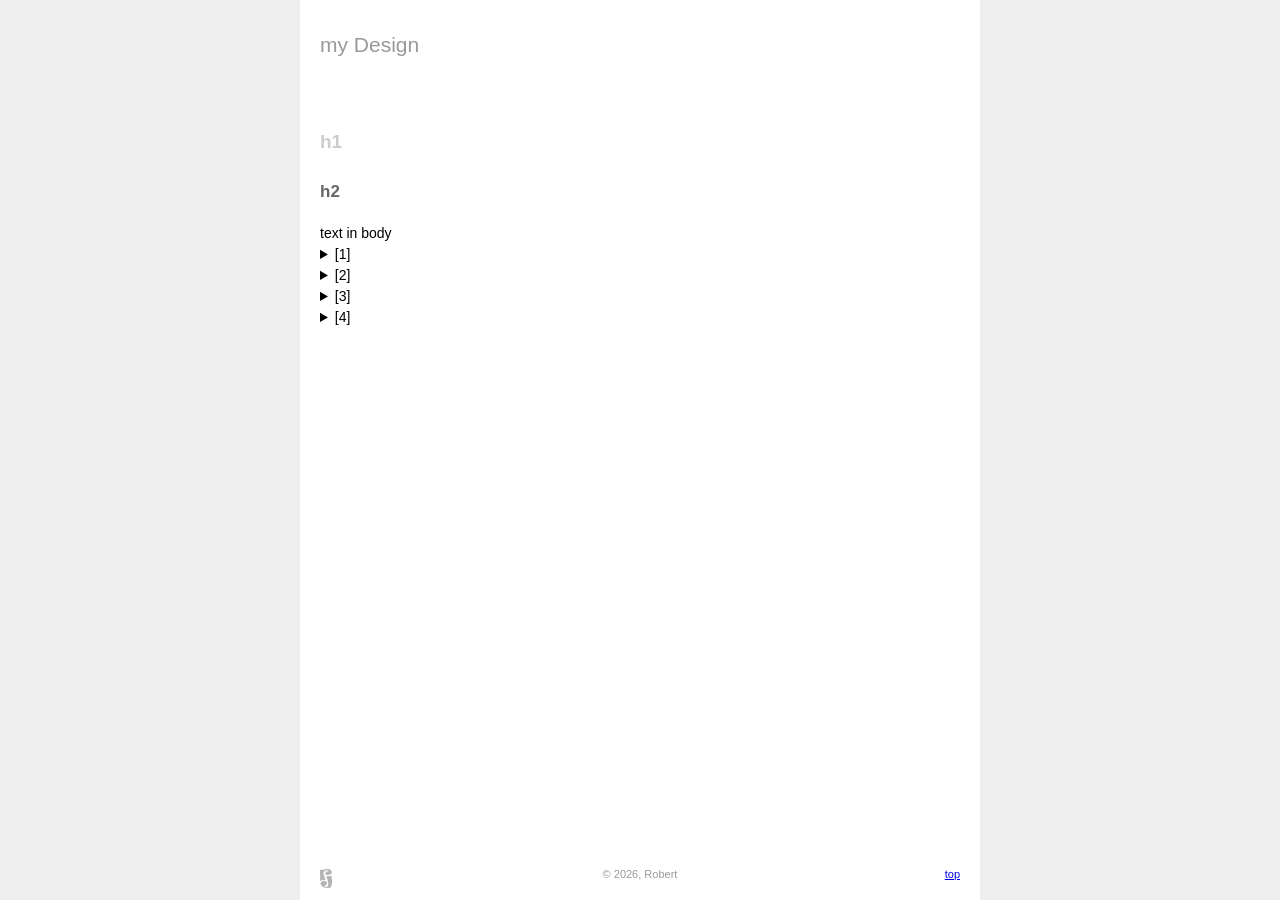
==== PREWORK/HTML/01_my-design/index.html @ 9f54d36b "c3" ====
<!doctype html>
<html lang="en">
<head>
    <meta charset="UTF-8">
    <meta name="viewport" content="width=device-width, initial-scale=1.0">
    <meta http-equiv="X-UA-Compatible" content="ie=edge">
    <title>robert / myDesign</title>
    <link rel="stylesheet" href="css/style.css">
</head>
<body>

	<div class="wrapper">
				<!--
				  commect - examples
				-->

		<header class="header">
			<h1 class="title">my Design</h1>
		</header>
		<div class="main">
<!--		
			<div class="form">
				<form>

				</form>
			</div>
-->

<h1>h1</h1>
<h2>h2</h2>
text in body

<details>
  <summary>[1]</summary>
  <div class="hidiv">Toto je skrytý odstavec.</div>
</details>
<details>
  <summary>[2]</summary>
  <div class="hidiv">Toto je skrytý odstavec2.</div>
</details>
<details>
  <summary>[3]</summary>
  <div class="hidiv">Toto je skrytý odstavec3.</div>
</details>
<details>
  <summary>[4]</summary>
  <div class="hidiv">Toto je skrytý odstavec4.</div>
</details>
<!--
			<ul>
				<li>List element</li>
				<li>List element</li>
				<li>List element</li>
				<li>List element
					<ul>
						<li>Sub-list element</li>
						<li>Sub-list element</li>
						<li>Sub-list element
							<ul>
								<li>Sub-sub-list element</li>
								<li>Sub-sub-list element</li>
								<li>Sub-sub-list element</li>
							</ul>
						</li>
					</ul>
				</li>
			</ul>

		
-->
		</div> <!-- div: main -->
		<div class="footer">
			<div class="footer1">
			  <a href="#top"><img src="images/rj-logo.png" width="12" alt="logo" title="rj"></a>
			</div>
			<div class="footer2">
			&copy 2026,&nbsp;<span>Robert</span>
			</div>
			<div class="footer3">
			<a href="#top">top</a>
			</div>

		</div>	
	</div>
</body>
</html>
---- PREWORK/HTML/01_my-design/css/style.css ----
/* myDesign styles */
html, body {
	/* Base styles go here */
	font: 14px/1.5 Verdana, sans-serif;
	background: #eee;
	color: #222;
}

body {
	background: #fff;
	color: #000;
	border: 0px solid #eee;
	max-width: 680px;
    margin: 0 auto;
    padding: 0px;	
	min-height: 100vh;
    justify-content: center;  /* horizontálně */
    align-items: center;      /* vertikálně */	
	padding: 0px;
}

.wrapper {
    min-height: 100vh;
    display: flex;
    flex-direction: column;
}

.main {
	border: 0px solid #fff;
	min-height: 100%;
	flex: 1;
	padding: 20px;
}
.header {
	padding: 10px 20px 10px 20px;
	background: #fff;
	color: #999;
}
.footer {
	padding: 10px 20px 10px 20px;
	margin: 0px;
	border: 0px solid #666;
	color: #999;
	font: 11px/1.0 Calibri, Verdana, sans-serif;
	display: flex;
    justify-content: center;  /* horizontálně */
    align-items: top;      /* vertikálně */	
}
.footer1{
	border: 0px solid #666;
	text-align: left; 
	width: 200px;
}
.footer2 {
border: 0px solid #666;	
	text-align: center; 
	width: 280px;
}
.footer3{
	border: 0px solid #666;
	text-align: right; 
	width: 200px;
}

.title {
	font: 21px/2 Calibri, Verdana, sans-serif;
	color: #999;
	border: 0px solid #666;
}

.hidiv {
	border: 1px solid #ccc;
	font: 14px/1.0 Calibri, Verdana, sans-serif;
	padding: 12px;
	margin: 4px;
}

h1 {
	font: 19px/2 Calibri, Verdana, sans-serif;
	border: 0px solid #666;
	color: #ccc;
	font-weight: bold;
	
}

h2 {
	font: 17px/2 Calibri, Verdana, sans-serif;
	border: 0px solid #666;
	color: #666;
	font-weight: bold;
}

.chapter {
}

#special {
}

.form {
	border: 0px solid #ccc;
	padding: 0px;
}

form {
    text-align: left;
    background: #fff;
    font-family: sans-serif;
    display: inline-flex;
    flex-direction: column;
    padding: 40px;
    box-shadow: 1px 2px 3px rgba(0,0,0,0.2);
}
label {
    display: block;
    padding-bottom: 10px;
}
input[type=text],
input[type=email],
textarea {
    margin-bottom: 20px;
    box-sizing: border-box;
    display: block;
    padding:15px;
    border:1px solid #aaa;
    box-shadow: inset 0 2px 2px rgba(0,0,0,.1);
    width: 500px;
}
textarea {
    height: 140px;
}
button {
    background: orangered;
    color: #fff;
    border-radius: 5px;
    padding: 20px 50px;
    border:0;
    float: right;
    cursor: pointer;
    transition: 0.5s;
}
button:hover {
    background: crimson;
}
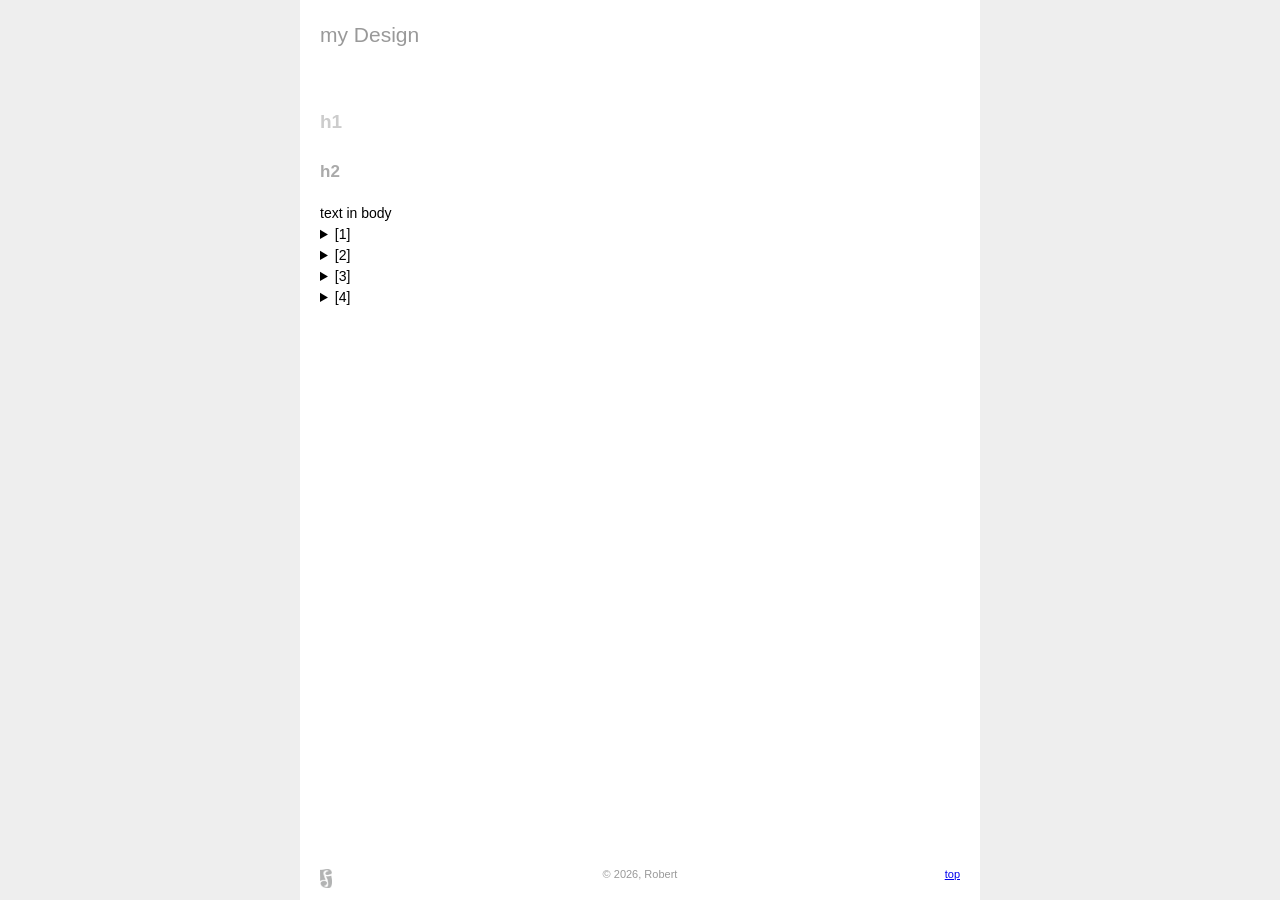
==== commit ae46ecd4: "c4" ====
--- a/PREWORK/HTML/01_my-design/index.html
+++ b/PREWORK/HTML/01_my-design/index.html
@@ -8,7 +8,7 @@
     <link rel="stylesheet" href="css/style.css">
 </head>
 <body>
-
+	<div id="top"></div>
 	<div class="wrapper">
 				<!--
 				  commect - examples
--- a/PREWORK/HTML/01_my-design/css/style.css
+++ b/PREWORK/HTML/01_my-design/css/style.css
@@ -26,13 +26,13 @@
 }
 
 .main {
-	border: 0px solid #fff;
+	border: 0px solid #666;
 	min-height: 100%;
 	flex: 1;
 	padding: 20px;
 }
 .header {
-	padding: 10px 20px 10px 20px;
+	padding: 0px 20px 0px 20px;
 	background: #fff;
 	color: #999;
 }
@@ -80,13 +80,12 @@
 	border: 0px solid #666;
 	color: #ccc;
 	font-weight: bold;
-	
 }
 
 h2 {
 	font: 17px/2 Calibri, Verdana, sans-serif;
 	border: 0px solid #666;
-	color: #666;
+	color: #aaa;
 	font-weight: bold;
 }
 
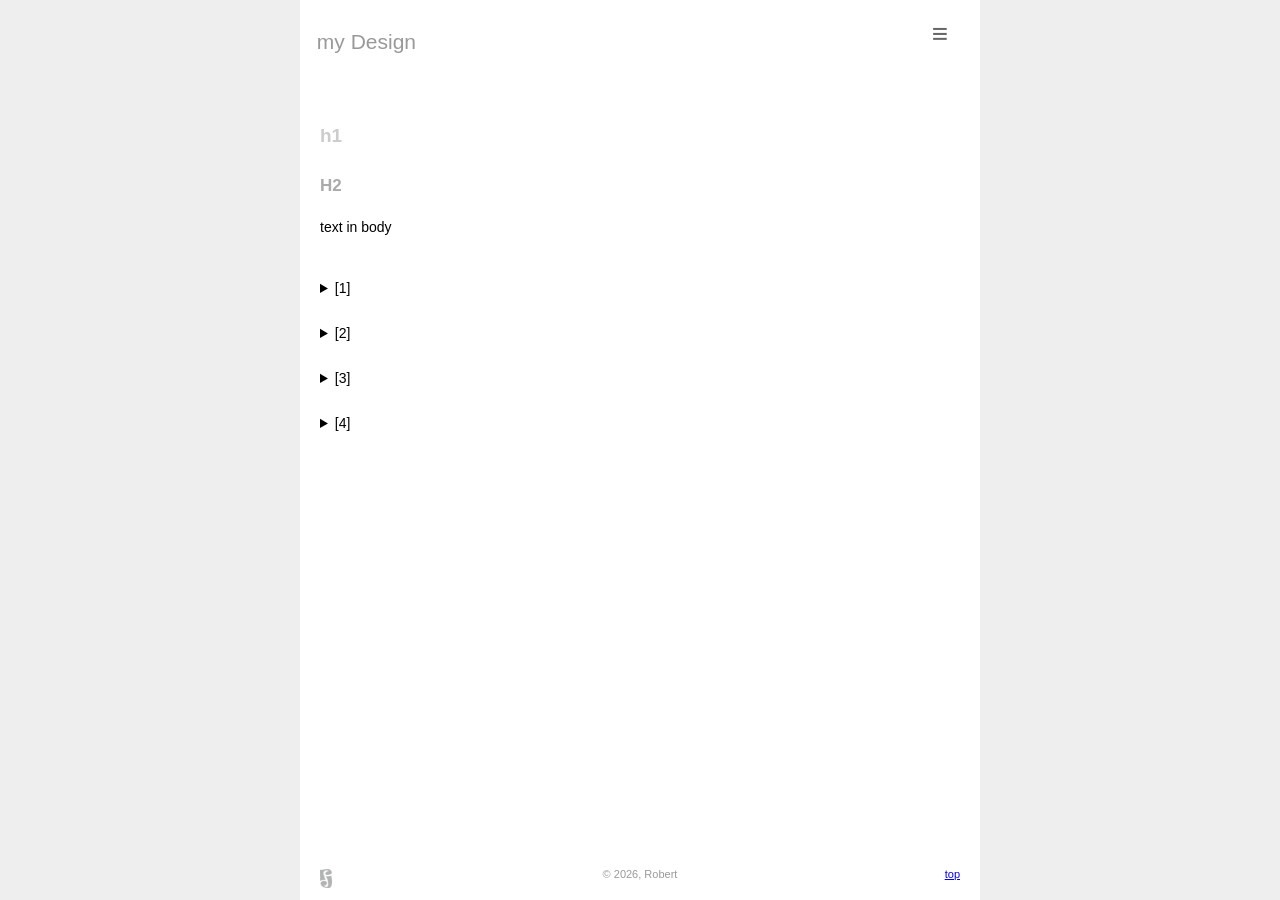
==== commit 3f85aa0d: "oprava" ====
--- a/PREWORK/HTML/01_my-design/index.html
+++ b/PREWORK/HTML/01_my-design/index.html
@@ -6,6 +6,7 @@
     <meta http-equiv="X-UA-Compatible" content="ie=edge">
     <title>robert / myDesign</title>
     <link rel="stylesheet" href="css/style.css">
+	<link rel="stylesheet" href="css/menu.css">
 </head>
 <body>
 	<div id="top"></div>
@@ -15,7 +16,25 @@
 				-->
 
 		<header class="header">
-			<h1 class="title">my Design</h1>
+			<div class="header-left">
+				<p class="title">my Design</p>
+			</div>
+			<div class="header-center">
+				&nbsp;
+			</div>
+			<div class="header-rigth">
+				<div class="top-menu">
+					<div class="menu">
+						<button class="menu-btn">&equiv;</button>
+						<div class="menu-content">
+							<a href="#">Položka 1</a>
+							<a href="#">Položka 2</a>
+							<a href="#">Položka 3</a>
+						</div>
+					</div>
+				</div>
+			</div>		
+			
 		</header>
 		<div class="main">
 <!--		
@@ -30,6 +49,7 @@
 <h2>h2</h2>
 text in body
 
+<div class="detaila_area">
 <details>
   <summary>[1]</summary>
   <div class="hidiv">Toto je skrytý odstavec.</div>
@@ -44,8 +64,9 @@
 </details>
 <details>
   <summary>[4]</summary>
-  <div class="hidiv">Toto je skrytý odstavec4.</div>
+  <div class="hidiv">Toto je skrytý odstavec 004.</div>
 </details>
+</div>
 <!--
 			<ul>
 				<li>List element</li>
@@ -69,14 +90,15 @@
 		
 -->
 		</div> <!-- div: main -->
+		<div id="bottom"></div>
 		<div class="footer">
-			<div class="footer1">
+			<div class="footer-left">
 			  <a href="#top"><img src="images/rj-logo.png" width="12" alt="logo" title="rj"></a>
 			</div>
-			<div class="footer2">
+			<div class="footer-center">
 			&copy 2026,&nbsp;<span>Robert</span>
 			</div>
-			<div class="footer3">
+			<div class="footer-right">
 			<a href="#top">top</a>
 			</div>
 
--- a/PREWORK/HTML/01_my-design/css/style.css
+++ b/PREWORK/HTML/01_my-design/css/style.css
@@ -1,4 +1,8 @@
-/* myDesign styles */
+/* style.css file - myDesign */
+* {
+    box-sizing: border-box;
+}
+
 html, body {
 	/* Base styles go here */
 	font: 14px/1.5 Verdana, sans-serif;
@@ -32,10 +36,31 @@
 	padding: 20px;
 }
 .header {
-	padding: 0px 20px 0px 20px;
+	border: 0px solid red;	
+	padding: 0px 0px 0px 0px;
 	background: #fff;
 	color: #999;
+	font: 11px/1.0 Calibri, Verdana, sans-serif;
+	display: flex;
+    justify-content: center;  
+    align-items: bottom;    
 }
+.header-left{
+	border: 0px solid #666;
+	text-align: left; 
+	width: 400px;
+}
+.header-center {
+	border: 0px solid #666;	
+	text-align: center; 
+	width: 200px;
+}
+.header-right{
+	border: 0px solid #666;
+	text-align: right; 
+	width: 80px;
+}
+
 .footer {
 	padding: 10px 20px 10px 20px;
 	margin: 0px;
@@ -46,17 +71,17 @@
     justify-content: center;  /* horizontálně */
     align-items: top;      /* vertikálně */	
 }
-.footer1{
+.footer-left{
 	border: 0px solid #666;
 	text-align: left; 
 	width: 200px;
 }
-.footer2 {
+.footer-center {
 border: 0px solid #666;	
 	text-align: center; 
 	width: 280px;
 }
-.footer3{
+.footer-right{
 	border: 0px solid #666;
 	text-align: right; 
 	width: 200px;
@@ -80,6 +105,7 @@
 	border: 0px solid #666;
 	color: #ccc;
 	font-weight: bold;
+	text-transform: lowercase;
 }
 
 h2 {
@@ -87,12 +113,19 @@
 	border: 0px solid #666;
 	color: #aaa;
 	font-weight: bold;
+	text-transform: uppercase;
 }
 
 .chapter {
 }
 
-#special {
+.detaila_area {
+	padding: 28px 0 28px 0;
+	border: 0px solid #ccc;
+}
+
+details {
+	padding: 12px 0 12px 0;
 }
 
 .form {
--- a/PREWORK/HTML/01_my-design/css/menu.css
+++ b/PREWORK/HTML/01_my-design/css/menu.css
@@ -0,0 +1,63 @@
+/* menu.css file - myDesign */
+.top-menu {
+	padding: 10px 0 0 0;
+	margin: 0px;
+	border: 0px solid blue;
+	color: #999;
+	font: 16px/1.0 Calibri, Verdana, sans-serif;
+	display: flex;
+    justify-content: rigth;  /* horizontálně */
+    align-items: bottom;      /* vertikálně */	
+}
+
+.top-menu ul {
+	padding: 0px;
+	margin: 0px;
+	border: 0px solid #666;
+	color: blue;
+}
+
+.top-menu li{
+	padding: 2px 8px 2px 8px;
+	margin: 0px;
+	border: 0 0 0 1px solid blue;
+	color: blue;
+}
+
+.menu {
+    position: relative;
+    display: inline-block;
+}
+
+.menu-btn {
+    padding: 10px 15px;
+	font: 28px/1.0 Calibri, Verdana, sans-serif;
+    background-color: #fff;
+    color: #666;
+    border: none;
+    cursor: pointer;
+}
+
+.menu-content {
+    display: none;
+    position: absolute;
+    background-color: white;
+    min-width: 150px;
+    box-shadow: 0 2px 8px rgba(0,0,0,0.2);
+}
+
+.menu-content a {
+    display: block;
+    padding: 10px;
+    text-decoration: none;
+    color: black;
+}
+
+.menu-content a:hover {
+    background-color: #f1f1f1;
+}
+
+/* klíčová část */
+.menu:hover .menu-content {
+    display: block;
+}
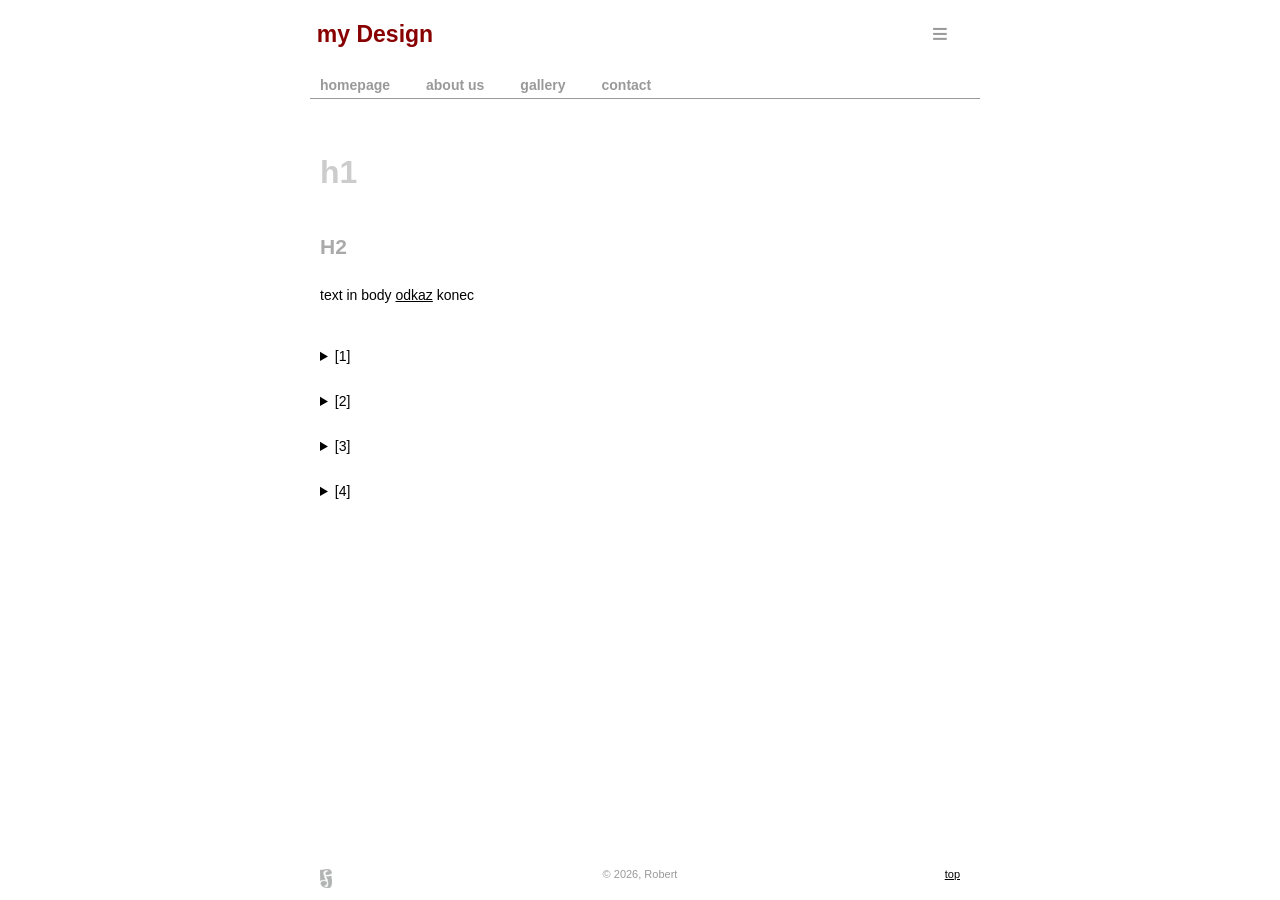
==== commit b8b87c68: "line menu" ====
--- a/PREWORK/HTML/01_my-design/index.html
+++ b/PREWORK/HTML/01_my-design/index.html
@@ -16,26 +16,34 @@
 				-->
 
 		<header class="header">
-			<div class="header-left">
-				<p class="title">my Design</p>
-			</div>
-			<div class="header-center">
-				&nbsp;
-			</div>
-			<div class="header-rigth">
-				<div class="top-menu">
-					<div class="menu">
-						<button class="menu-btn">&equiv;</button>
-						<div class="menu-content">
-							<a href="#">Položka 1</a>
-							<a href="#">Položka 2</a>
-							<a href="#">Položka 3</a>
+				<div class="header-left">
+					<p class="title">my Design</p>
+				</div>
+				<div class="header-center">
+					&nbsp;
+				</div>
+				<div class="header-rigth">
+					<div class="top-menu">
+						<div class="menu">
+							<button class="menu-btn">&equiv;</button>
+							<div class="menu-content">
+								<a href="#">Homepage</a>
+								<a href="#">About us</a>
+								<a href="#">Gallery</a>
+								<a href="#">Contact</a>
+							</div>
 						</div>
 					</div>
-				</div>
-			</div>		
-			
+				</div>					
 		</header>
+		<div class="line-menu-line">
+			<ul class="line-menu">
+			  <li><a href="index.html">Homepage</a></li>
+			  <li><a href="index.html">About us</a></li>
+			  <li><a href="index.html">Gallery</a></li>
+			  <li><a href="index.html">Contact</a></li>
+			</ul> 		
+		</div>		
 		<div class="main">
 <!--		
 			<div class="form">
@@ -47,7 +55,7 @@
 
 <h1>h1</h1>
 <h2>h2</h2>
-text in body
+text in body <a href="#">odkaz</a> konec
 
 <div class="detaila_area">
 <details>
--- a/PREWORK/HTML/01_my-design/css/style.css
+++ b/PREWORK/HTML/01_my-design/css/style.css
@@ -6,7 +6,7 @@
 html, body {
 	/* Base styles go here */
 	font: 14px/1.5 Verdana, sans-serif;
-	background: #eee;
+	background: #fff;
 	color: #222;
 }
 
@@ -37,7 +37,7 @@
 }
 .header {
 	border: 0px solid red;	
-	padding: 0px 0px 0px 0px;
+	padding: 0px;
 	background: #fff;
 	color: #999;
 	font: 11px/1.0 Calibri, Verdana, sans-serif;
@@ -56,7 +56,7 @@
 	width: 200px;
 }
 .header-right{
-	border: 0px solid #666;
+	border: 0px solid red;
 	text-align: right; 
 	width: 80px;
 }
@@ -88,8 +88,9 @@
 }
 
 .title {
-	font: 21px/2 Calibri, Verdana, sans-serif;
-	color: #999;
+	font: 23px/1 Calibri, Verdana, sans-serif;
+	color: #800;
+	font-weight: bold;
 	border: 0px solid #666;
 }
 
@@ -101,7 +102,7 @@
 }
 
 h1 {
-	font: 19px/2 Calibri, Verdana, sans-serif;
+	font: 32px/2 Calibri, Verdana, sans-serif;
 	border: 0px solid #666;
 	color: #ccc;
 	font-weight: bold;
@@ -109,7 +110,7 @@
 }
 
 h2 {
-	font: 17px/2 Calibri, Verdana, sans-serif;
+	font: 21px/2 Calibri, Verdana, sans-serif;
 	border: 0px solid #666;
 	color: #aaa;
 	font-weight: bold;
@@ -172,4 +173,27 @@
 }
 button:hover {
     background: crimson;
+}
+
+a {
+    color: #000;              /* barva odkazu */
+    text-decoration: none;    /* odstraní podtržení */
+}
+a:link {
+    color: #000;              /* normální (nenavštívený) odkaz */
+	text-decoration: underline	
+}
+
+a:visited {
+    color: #000;            /* již navštívený odkaz */
+	text-decoration: underline	
+}
+
+a:hover {
+    color: #800;               /* když na něj najedeš myší */
+    text-decoration: none;
+}
+
+a:active {
+    color: #000;             /* při kliknutí */
 }
--- a/PREWORK/HTML/01_my-design/css/menu.css
+++ b/PREWORK/HTML/01_my-design/css/menu.css
@@ -10,20 +10,6 @@
     align-items: bottom;      /* vertikálně */	
 }
 
-.top-menu ul {
-	padding: 0px;
-	margin: 0px;
-	border: 0px solid #666;
-	color: blue;
-}
-
-.top-menu li{
-	padding: 2px 8px 2px 8px;
-	margin: 0px;
-	border: 0 0 0 1px solid blue;
-	color: blue;
-}
-
 .menu {
     position: relative;
     display: inline-block;
@@ -33,7 +19,7 @@
     padding: 10px 15px;
 	font: 28px/1.0 Calibri, Verdana, sans-serif;
     background-color: #fff;
-    color: #666;
+    color: #999;
     border: none;
     cursor: pointer;
 }
@@ -60,4 +46,53 @@
 /* klíčová část */
 .menu:hover .menu-content {
     display: block;
+}
+
+/* menu line */
+.line-menu-line {
+	  display: flex;
+	  align-items: bottom;
+	  margin: 0px 0px 0px 10px;
+	  padding: 0px;
+	  border-bottom: 1px solid #999;
+	  }
+	  
+.line-menu {
+  margin: 0px 0;
+  padding: 0px;
+  list-style: none;
+  background: #fff;
+  display: flex;
+}
+.line-menu li {  
+  border: 0px solid blue;
+}
+
+.line-menu a {
+  display: block;
+  color: #999;
+  text-decoration: none;
+  font-weight: bold;
+  text-transform: lowercase;
+  padding: 6px 26px 2px 10px;
+  font-size: 13px/1.0 Calibri, Verdana, sans-serif;
+  border: 0px solid red;
+  border-bottom: 0px solid #999;
+}
+.line-menu a:hover {
+  color: #800;
+  border-bottom: 0px solid #800;
+  text-decoration: none;
+}
+.line-menu-block {
+  display: block;
+  text-align: bottom;
+  color: #666;
+  text-decoration: none;
+  font-weight: normal;
+  text-transform: lowercase;
+  padding: 6px 26px 2px 10px;
+  font-size: 11px;
+  border: 0px solid red;
+  border-bottom: -2px solid #800;
 }
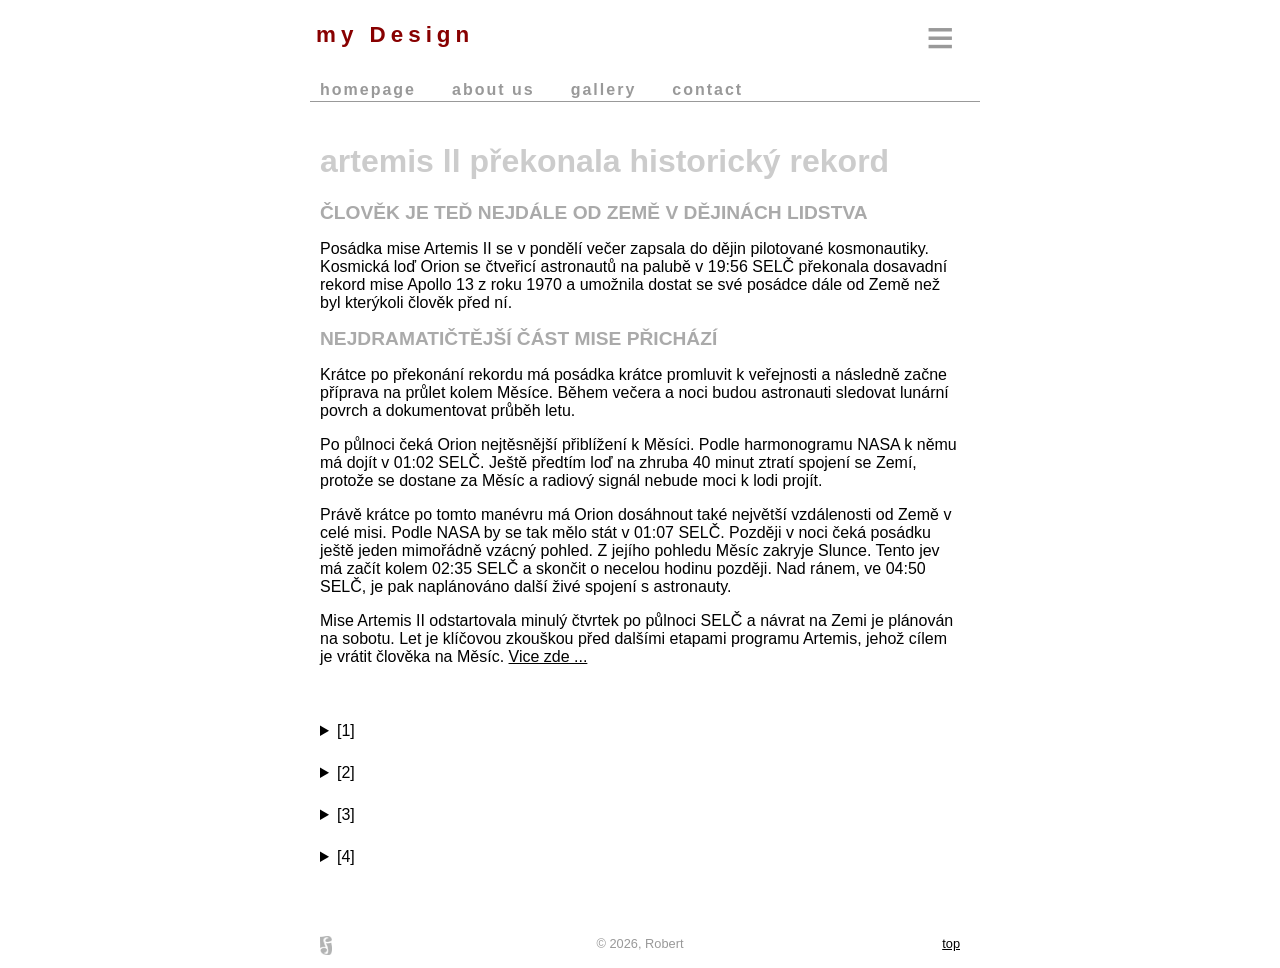
==== commit c57e7a75: "test5" ====
--- a/PREWORK/HTML/01_my-design/index.html
+++ b/PREWORK/HTML/01_my-design/index.html
@@ -53,14 +53,71 @@
 			</div>
 -->
 
-<h1>h1</h1>
-<h2>h2</h2>
-text in body <a href="#">odkaz</a> konec
+<h1>Artemis LL překonala historický rekord</h1>
+
+<h2>Člověk je teď nejdále od Země v dějinách lidstva</h2>
+<p>
+Posádka mise Artemis II se v pondělí večer zapsala do dějin pilotované kosmonautiky. Kosmická loď Orion se čtveřicí astronautů na palubě v 19:56 SELČ překonala dosavadní rekord mise Apollo 13 z roku 1970 a umožnila dostat se své posádce dále od Země než byl kterýkoli člověk před ní.
+</p>
+
+<h2>Nejdramatičtější část mise přichází</h2>
+<p>
+Krátce po překonání rekordu má posádka krátce promluvit k veřejnosti a následně začne příprava na průlet kolem Měsíce. Během večera a noci budou astronauti sledovat lunární povrch a dokumentovat průběh letu.
+</p>
+<p>
+Po půlnoci čeká Orion nejtěsnější přiblížení k Měsíci. Podle harmonogramu NASA k němu má dojít v 01:02 SELČ. Ještě předtím loď na zhruba 40 minut ztratí spojení se Zemí, protože se dostane za Měsíc a radiový signál nebude moci k lodi projít.
+</p>
+<p>
+Právě krátce po tomto manévru má Orion dosáhnout také největší vzdálenosti od Země v celé misi. Podle NASA by se tak mělo stát v 01:07 SELČ. Později v noci čeká posádku ještě jeden mimořádně vzácný pohled. Z jejího pohledu Měsíc zakryje Slunce. Tento jev má začít kolem 02:35 SELČ a skončit o necelou hodinu později. Nad ránem, ve 04:50 SELČ, je pak naplánováno další živé spojení s astronauty.
+</p>
+<p>
+Mise Artemis II odstartovala minulý čtvrtek po půlnoci SELČ a návrat na Zemi je plánován na sobotu. Let je klíčovou zkouškou před dalšími etapami programu Artemis, jehož cílem je vrátit člověka na Měsíc. <a href="https://www.novinky.cz/clanek/veda-skoly-artemis-ii-prekonala-historicky-rekord-clovek-je-ted-nejdale-od-zeme-v-dejinach-lidstva-40571674">Vice zde ...</a>
+</p>
 
 <div class="detaila_area">
 <details>
   <summary>[1]</summary>
-  <div class="hidiv">Toto je skrytý odstavec.</div>
+  <div class="hidiv">
+		<form>
+		  <label for="text">Text field</label>
+		  <input type="text" id="text">
+
+		  <label for="email">Text field</label>
+		  <input type="email" id="email">
+
+		  <label for="number">Text field</label>
+		  <input type="number" id="number">
+
+		  <label for="date">Text field</label>
+		  <input type="date" id="date">
+
+		  <label for="url">Text field</label>
+		  <input type="url" id="url">
+
+		  <label for="password">Text field</label>
+		  <input type="password" id="password">
+
+		  <input type="range" id="range">
+
+		  <input type="radio" id="radio">
+		  <label for="range">Radio field</label>  
+
+		  <input type="checkbox" id="chk">
+		  <label for="chk">Checkbox field</label>
+
+		  <label for="textarea">Textarea field</label>
+		  <textarea id="textarea"></textarea>
+
+		  <label for="select">Select field</label>
+		  <select id="select">
+			<option>Option 1</option>
+			<option>Option 2</option>
+			<option>Option 3</option>
+		  </select>
+
+		  <button type="submit">Submit</button>  
+		</form>  
+  </div>
 </details>
 <details>
   <summary>[2]</summary>
--- a/PREWORK/HTML/01_my-design/css/style.css
+++ b/PREWORK/HTML/01_my-design/css/style.css
@@ -5,9 +5,10 @@
 
 html, body {
 	/* Base styles go here */
-	font: 14px/1.5 Verdana, sans-serif;
+	font-family: Calibri, Verdana, Arial, sans-serif;
+	font-size: 16px;
 	background: #fff;
-	color: #222;
+	color: #222;	
 }
 
 body {
@@ -40,7 +41,7 @@
 	padding: 0px;
 	background: #fff;
 	color: #999;
-	font: 11px/1.0 Calibri, Verdana, sans-serif;
+	font-size: 1.0em;
 	display: flex;
     justify-content: center;  
     align-items: bottom;    
@@ -66,7 +67,7 @@
 	margin: 0px;
 	border: 0px solid #666;
 	color: #999;
-	font: 11px/1.0 Calibri, Verdana, sans-serif;
+	font-size: 0.8em;
 	display: flex;
     justify-content: center;  /* horizontálně */
     align-items: top;      /* vertikálně */	
@@ -88,21 +89,22 @@
 }
 
 .title {
-	font: 23px/1 Calibri, Verdana, sans-serif;
+	font-size: 1.4em;
 	color: #800;
 	font-weight: bold;
 	border: 0px solid #666;
+	letter-spacing: 5px;
 }
 
 .hidiv {
-	border: 1px solid #ccc;
-	font: 14px/1.0 Calibri, Verdana, sans-serif;
+	border: 0px solid #ccc;
+	font-size: 1.0em;
 	padding: 12px;
 	margin: 4px;
 }
 
 h1 {
-	font: 32px/2 Calibri, Verdana, sans-serif;
+	font-size: 2.0em;
 	border: 0px solid #666;
 	color: #ccc;
 	font-weight: bold;
@@ -110,7 +112,7 @@
 }
 
 h2 {
-	font: 21px/2 Calibri, Verdana, sans-serif;
+	font-size: 1.2em;
 	border: 0px solid #666;
 	color: #aaa;
 	font-weight: bold;
--- a/PREWORK/HTML/01_my-design/css/menu.css
+++ b/PREWORK/HTML/01_my-design/css/menu.css
@@ -1,10 +1,10 @@
 /* menu.css file - myDesign */
 .top-menu {
-	padding: 10px 0 0 0;
+	padding: 10px;
 	margin: 0px;
 	border: 0px solid blue;
 	color: #999;
-	font: 16px/1.0 Calibri, Verdana, sans-serif;
+	font-size: 1.0em;
 	display: flex;
     justify-content: rigth;  /* horizontálně */
     align-items: bottom;      /* vertikálně */	
@@ -16,8 +16,8 @@
 }
 
 .menu-btn {
-    padding: 10px 15px;
-	font: 28px/1.0 Calibri, Verdana, sans-serif;
+    padding: 0px;
+	font-size: 3.0em;
     background-color: #fff;
     color: #999;
     border: none;
@@ -27,7 +27,7 @@
 .menu-content {
     display: none;
     position: absolute;
-    background-color: white;
+    background-color: #fff;
     min-width: 150px;
     box-shadow: 0 2px 8px rgba(0,0,0,0.2);
 }
@@ -36,11 +36,12 @@
     display: block;
     padding: 10px;
     text-decoration: none;
-    color: black;
+    color: #000;
 }
 
 .menu-content a:hover {
-    background-color: #f1f1f1;
+    background-color: #eee;
+	color: #800;
 }
 
 /* klíčová část */
@@ -66,6 +67,7 @@
 }
 .line-menu li {  
   border: 0px solid blue;
+  letter-spacing: 2px;
 }
 
 .line-menu a {
@@ -75,7 +77,7 @@
   font-weight: bold;
   text-transform: lowercase;
   padding: 6px 26px 2px 10px;
-  font-size: 13px/1.0 Calibri, Verdana, sans-serif;
+  font-size: 1.0em;
   border: 0px solid red;
   border-bottom: 0px solid #999;
 }
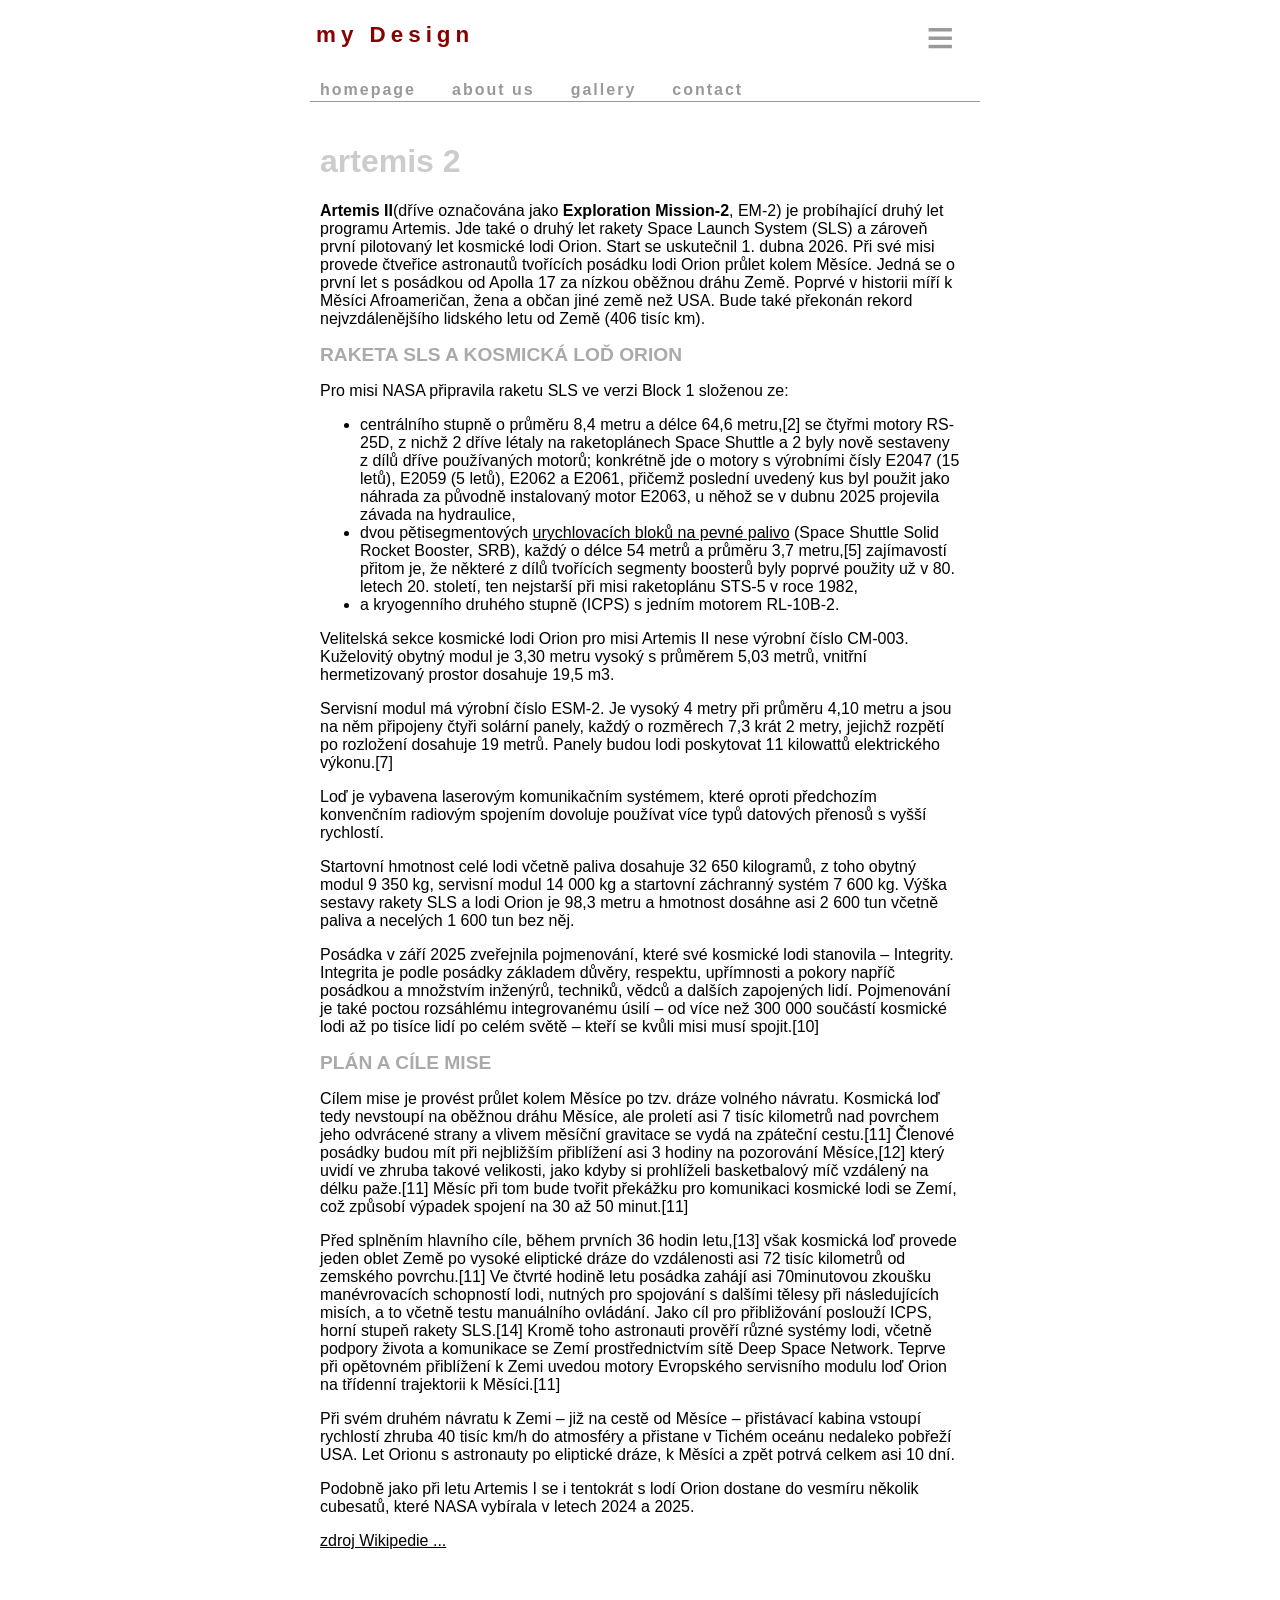
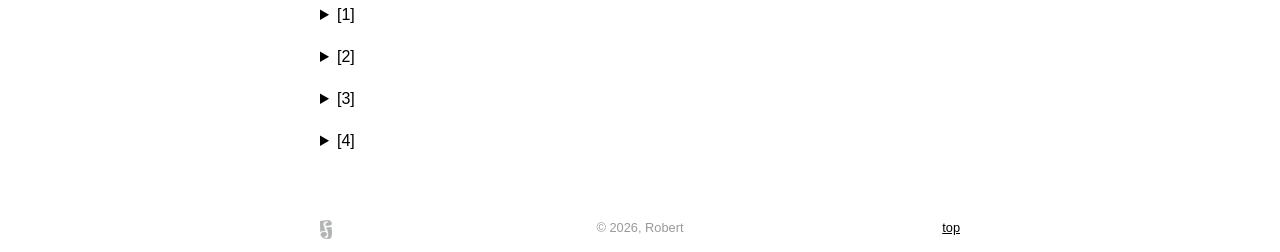
==== commit fe7b828e: "blazinec" ====
--- a/PREWORK/HTML/01_my-design/index.html
+++ b/PREWORK/HTML/01_my-design/index.html
@@ -1,173 +1,194 @@
-<!doctype html>
-<html lang="en">
-<head>
-    <meta charset="UTF-8">
-    <meta name="viewport" content="width=device-width, initial-scale=1.0">
-    <meta http-equiv="X-UA-Compatible" content="ie=edge">
-    <title>robert / myDesign</title>
-    <link rel="stylesheet" href="css/style.css">
-	<link rel="stylesheet" href="css/menu.css">
-</head>
-<body>
-	<div id="top"></div>
-	<div class="wrapper">
-				<!--
-				  commect - examples
-				-->
-
-		<header class="header">
-				<div class="header-left">
-					<p class="title">my Design</p>
-				</div>
-				<div class="header-center">
-					&nbsp;
-				</div>
-				<div class="header-rigth">
-					<div class="top-menu">
-						<div class="menu">
-							<button class="menu-btn">&equiv;</button>
-							<div class="menu-content">
-								<a href="#">Homepage</a>
-								<a href="#">About us</a>
-								<a href="#">Gallery</a>
-								<a href="#">Contact</a>
-							</div>
-						</div>
-					</div>
-				</div>					
-		</header>
-		<div class="line-menu-line">
-			<ul class="line-menu">
-			  <li><a href="index.html">Homepage</a></li>
-			  <li><a href="index.html">About us</a></li>
-			  <li><a href="index.html">Gallery</a></li>
-			  <li><a href="index.html">Contact</a></li>
-			</ul> 		
-		</div>		
-		<div class="main">
-<!--		
-			<div class="form">
-				<form>
-
-				</form>
-			</div>
--->
-
-<h1>Artemis LL překonala historický rekord</h1>
-
-<h2>Člověk je teď nejdále od Země v dějinách lidstva</h2>
-<p>
-Posádka mise Artemis II se v pondělí večer zapsala do dějin pilotované kosmonautiky. Kosmická loď Orion se čtveřicí astronautů na palubě v 19:56 SELČ překonala dosavadní rekord mise Apollo 13 z roku 1970 a umožnila dostat se své posádce dále od Země než byl kterýkoli člověk před ní.
-</p>
-
-<h2>Nejdramatičtější část mise přichází</h2>
-<p>
-Krátce po překonání rekordu má posádka krátce promluvit k veřejnosti a následně začne příprava na průlet kolem Měsíce. Během večera a noci budou astronauti sledovat lunární povrch a dokumentovat průběh letu.
-</p>
-<p>
-Po půlnoci čeká Orion nejtěsnější přiblížení k Měsíci. Podle harmonogramu NASA k němu má dojít v 01:02 SELČ. Ještě předtím loď na zhruba 40 minut ztratí spojení se Zemí, protože se dostane za Měsíc a radiový signál nebude moci k lodi projít.
-</p>
-<p>
-Právě krátce po tomto manévru má Orion dosáhnout také největší vzdálenosti od Země v celé misi. Podle NASA by se tak mělo stát v 01:07 SELČ. Později v noci čeká posádku ještě jeden mimořádně vzácný pohled. Z jejího pohledu Měsíc zakryje Slunce. Tento jev má začít kolem 02:35 SELČ a skončit o necelou hodinu později. Nad ránem, ve 04:50 SELČ, je pak naplánováno další živé spojení s astronauty.
-</p>
-<p>
-Mise Artemis II odstartovala minulý čtvrtek po půlnoci SELČ a návrat na Zemi je plánován na sobotu. Let je klíčovou zkouškou před dalšími etapami programu Artemis, jehož cílem je vrátit člověka na Měsíc. <a href="https://www.novinky.cz/clanek/veda-skoly-artemis-ii-prekonala-historicky-rekord-clovek-je-ted-nejdale-od-zeme-v-dejinach-lidstva-40571674">Vice zde ...</a>
-</p>
-
-<div class="detaila_area">
-<details>
-  <summary>[1]</summary>
-  <div class="hidiv">
-		<form>
-		  <label for="text">Text field</label>
-		  <input type="text" id="text">
-
-		  <label for="email">Text field</label>
-		  <input type="email" id="email">
-
-		  <label for="number">Text field</label>
-		  <input type="number" id="number">
-
-		  <label for="date">Text field</label>
-		  <input type="date" id="date">
-
-		  <label for="url">Text field</label>
-		  <input type="url" id="url">
-
-		  <label for="password">Text field</label>
-		  <input type="password" id="password">
-
-		  <input type="range" id="range">
-
-		  <input type="radio" id="radio">
-		  <label for="range">Radio field</label>  
-
-		  <input type="checkbox" id="chk">
-		  <label for="chk">Checkbox field</label>
-
-		  <label for="textarea">Textarea field</label>
-		  <textarea id="textarea"></textarea>
-
-		  <label for="select">Select field</label>
-		  <select id="select">
-			<option>Option 1</option>
-			<option>Option 2</option>
-			<option>Option 3</option>
-		  </select>
-
-		  <button type="submit">Submit</button>  
-		</form>  
-  </div>
-</details>
-<details>
-  <summary>[2]</summary>
-  <div class="hidiv">Toto je skrytý odstavec2.</div>
-</details>
-<details>
-  <summary>[3]</summary>
-  <div class="hidiv">Toto je skrytý odstavec3.</div>
-</details>
-<details>
-  <summary>[4]</summary>
-  <div class="hidiv">Toto je skrytý odstavec 004.</div>
-</details>
-</div>
-<!--
-			<ul>
-				<li>List element</li>
-				<li>List element</li>
-				<li>List element</li>
-				<li>List element
-					<ul>
-						<li>Sub-list element</li>
-						<li>Sub-list element</li>
-						<li>Sub-list element
-							<ul>
-								<li>Sub-sub-list element</li>
-								<li>Sub-sub-list element</li>
-								<li>Sub-sub-list element</li>
-							</ul>
-						</li>
-					</ul>
-				</li>
-			</ul>
-
-		
--->
-		</div> <!-- div: main -->
-		<div id="bottom"></div>
-		<div class="footer">
-			<div class="footer-left">
-			  <a href="#top"><img src="images/rj-logo.png" width="12" alt="logo" title="rj"></a>
-			</div>
-			<div class="footer-center">
-			&copy 2026,&nbsp;<span>Robert</span>
-			</div>
-			<div class="footer-right">
-			<a href="#top">top</a>
-			</div>
-
-		</div>	
-	</div>
-</body>
-</html>
+<!doctype html>
+<html lang="en">
+<head>
+    <meta charset="UTF-8">
+    <meta name="viewport" content="width=device-width, initial-scale=1.0">
+    <meta http-equiv="X-UA-Compatible" content="ie=edge">
+    <title>robert / myDesign</title>
+    <link rel="stylesheet" href="css/style.css">
+	<link rel="stylesheet" href="css/menu.css">
+</head>
+<body>
+	<div id="top"></div>
+	<div class="wrapper">
+				<!--
+				  commect - examples
+				-->
+
+		<header class="header">
+				<div class="header-left">
+					<p class="title">my Design</p>
+				</div>
+				<div class="header-center">
+					&nbsp;
+				</div>
+				<div class="header-rigth">
+					<div class="top-menu">
+						<div class="menu">
+							<button class="menu-btn">&equiv;</button>
+							<div class="menu-content">
+								<a href="#top">top</a>							
+								<a href="#raketa">Raketa SLS a kosmická loď Orion</a>
+								<a href="#plan">Plán a cíle mise</a>
+								<a href="#bottom">bottom</a>
+
+							</div>
+						</div>
+					</div>
+				</div>					
+		</header>
+		<div class="line-menu-line">
+			<ul class="line-menu">
+			  <li><a href="index.html">Homepage</a></li>
+			  <li><a href="index.html">About us</a></li>
+			  <li><a href="index.html">Gallery</a></li>
+			  <li><a href="index.html">Contact</a></li>
+			</ul> 		
+		</div>		
+		<div class="main">
+<!--		
+			<div class="form">
+				<form>
+
+				</form>
+			</div>
+-->
+
+<h1>Artemis 2</h1>
+<p>
+<strong>Artemis II</strong>(dříve označována jako <strong>Exploration Mission-2</strong>, EM-2) je probíhající druhý let programu Artemis. Jde také o druhý let rakety Space Launch System (SLS) a zároveň první pilotovaný let kosmické lodi Orion. Start se uskutečnil 1. dubna 2026. Při své misi provede čtveřice astronautů tvořících posádku lodi Orion průlet kolem Měsíce. Jedná se o první let s posádkou od Apolla 17 za nízkou oběžnou dráhu Země. Poprvé v historii míří k Měsíci Afroameričan, žena a občan jiné země než USA. Bude také překonán rekord nejvzdálenějšího lidského letu od Země (406 tisíc km). 
+</p>
+<h2 id="raketa">Raketa SLS a kosmická loď Orion</h2>
+<p>
+Pro misi NASA připravila raketu SLS ve verzi Block 1 složenou ze:
+</p><p>
+<ul>
+	<li>
+    centrálního stupně o průměru 8,4 metru a délce 64,6 metru,[2] se čtyřmi motory RS-25D, z nichž 2 dříve létaly na raketoplánech Space Shuttle a 2 byly nově sestaveny z dílů dříve používaných motorů; konkrétně jde o motory s výrobními čísly E2047 (15 letů), E2059 (5 letů), E2062 a E2061, přičemž poslední uvedený kus byl použit jako náhrada za původně instalovaný motor E2063, u něhož se v dubnu 2025 projevila závada na hydraulice,
+    </li><li>
+	dvou pětisegmentových <a href="https://cs.wikipedia.org/wiki/Space_Shuttle_Solid_Rocket_Booster">urychlovacích bloků na pevné palivo</a> (Space Shuttle Solid Rocket Booster, SRB), každý o délce 54 metrů a průměru 3,7 metru,[5] zajímavostí přitom je, že některé z dílů tvořících segmenty boosterů byly poprvé použity už v 80. letech 20. století, ten nejstarší při misi raketoplánu STS-5 v roce 1982,
+    </li><li>
+	a kryogenního druhého stupně (ICPS) s jedním motorem RL-10B-2.
+	</li>
+</ul>
+Velitelská sekce kosmické lodi Orion pro misi Artemis II nese výrobní číslo CM-003. Kuželovitý obytný modul je 3,30 metru vysoký s průměrem 5,03 metrů, vnitřní hermetizovaný prostor dosahuje 19,5 m3.
+</p><p>
+Servisní modul má výrobní číslo ESM-2. Je vysoký 4 metry při průměru 4,10 metru a jsou na něm připojeny čtyři solární panely, každý o rozměrech 7,3 krát 2 metry, jejichž rozpětí po rozložení dosahuje 19 metrů. Panely budou lodi poskytovat 11 kilowattů elektrického výkonu.[7]
+</p><p>
+Loď je vybavena laserovým komunikačním systémem, které oproti předchozím konvenčním radiovým spojením dovoluje používat více typů datových přenosů s vyšší rychlostí.
+</p><p>
+Startovní hmotnost celé lodi včetně paliva dosahuje 32 650 kilogramů, z toho obytný modul 9 350 kg, servisní modul 14 000 kg a startovní záchranný systém 7 600 kg. Výška sestavy rakety SLS a lodi Orion je 98,3 metru a hmotnost dosáhne asi 2 600 tun včetně paliva a necelých 1 600 tun bez něj.
+</p><p>
+Posádka v září 2025 zveřejnila pojmenování, které své kosmické lodi stanovila – Integrity. Integrita je podle posádky základem důvěry, respektu, upřímnosti a pokory napříč posádkou a množstvím inženýrů, techniků, vědců a dalších zapojených lidí. Pojmenování je také poctou rozsáhlému integrovanému úsilí – od více než 300 000 součástí kosmické lodi až po tisíce lidí po celém světě – kteří se kvůli misi musí spojit.[10]
+</p>
+
+<h2 id="plan">Plán a cíle mise</h2>
+<p>
+Cílem mise je provést průlet kolem Měsíce po tzv. dráze volného návratu. Kosmická loď tedy nevstoupí na oběžnou dráhu Měsíce, ale proletí asi 7 tisíc kilometrů nad povrchem jeho odvrácené strany a vlivem měsíční gravitace se vydá na zpáteční cestu.[11] Členové posádky budou mít při nejbližším přiblížení asi 3 hodiny na pozorování Měsíce,[12] který uvidí ve zhruba takové velikosti, jako kdyby si prohlíželi basketbalový míč vzdálený na délku paže.[11] Měsíc při tom bude tvořit překážku pro komunikaci kosmické lodi se Zemí, což způsobí výpadek spojení na 30 až 50 minut.[11]
+</p><p>
+Před splněním hlavního cíle, během prvních 36 hodin letu,[13] však kosmická loď provede jeden oblet Země po vysoké eliptické dráze do vzdálenosti asi 72 tisíc kilometrů od zemského povrchu.[11] Ve čtvrté hodině letu posádka zahájí asi 70minutovou zkoušku manévrovacích schopností lodi, nutných pro spojování s dalšími tělesy při následujících misích, a to včetně testu manuálního ovládání. Jako cíl pro přibližování poslouží ICPS, horní stupeň rakety SLS.[14] Kromě toho astronauti prověří různé systémy lodi, včetně podpory života a komunikace se Zemí prostřednictvím sítě Deep Space Network. Teprve při opětovném přiblížení k Zemi uvedou motory Evropského servisního modulu loď Orion na třídenní trajektorii k Měsíci.[11]
+</p><p>
+Při svém druhém návratu k Zemi – již na cestě od Měsíce – přistávací kabina vstoupí rychlostí zhruba 40 tisíc km/h do atmosféry a přistane v Tichém oceánu nedaleko pobřeží USA. Let Orionu s astronauty po eliptické dráze, k Měsíci a zpět potrvá celkem asi 10 dní.
+</p><p>
+Podobně jako při letu Artemis I se i tentokrát s lodí Orion dostane do vesmíru několik cubesatů, které NASA vybírala v letech 2024 a 2025.
+</p><p>
+<a href="https://cs.wikipedia.org/wiki/Artemis_II">zdroj Wikipedie ...</a>
+</p>
+
+<div class="detaila_area">
+<details>
+  <summary>[1]</summary>
+  <div class="hidiv">
+		<form>
+		  <label for="text">Text field</label>
+		  <input type="text" id="text">
+
+		  <label for="email">Text field</label>
+		  <input type="email" id="email">
+
+		  <label for="number">Text field</label>
+		  <input type="number" id="number">
+
+		  <label for="date">Text field</label>
+		  <input type="date" id="date">
+
+		  <label for="url">Text field</label>
+		  <input type="url" id="url">
+
+		  <label for="password">Text field</label>
+		  <input type="password" id="password">
+
+		  <input type="range" id="range">
+
+		  <input type="radio" id="radio">
+		  <label for="range">Radio field</label>  
+
+		  <input type="checkbox" id="chk">
+		  <label for="chk">Checkbox field</label>
+
+		  <label for="textarea">Textarea field</label>
+		  <textarea id="textarea"></textarea>
+
+		  <label for="select">Select field</label>
+		  <select id="select">
+			<option>Option 1</option>
+			<option>Option 2</option>
+			<option>Option 3</option>
+		  </select>
+
+		  <button type="submit">Submit</button>  
+		</form>  
+  </div>
+</details>
+<details>
+  <summary>[2]</summary>
+  <div class="hidiv">Toto je skrytý odstavec2.</div>
+</details>
+<details>
+  <summary>[3]</summary>
+  <div class="hidiv">Toto je skrytý odstavec3.</div>
+</details>
+<details>
+  <summary>[4]</summary>
+  <div class="hidiv">Toto je skrytý odstavec 004.</div>
+</details>
+</div>
+<!--
+			<ul>
+				<li>List element</li>
+				<li>List element</li>
+				<li>List element</li>
+				<li>List element
+					<ul>
+						<li>Sub-list element</li>
+						<li>Sub-list element</li>
+						<li>Sub-list element
+							<ul>
+								<li>Sub-sub-list element</li>
+								<li>Sub-sub-list element</li>
+								<li>Sub-sub-list element</li>
+							</ul>
+						</li>
+					</ul>
+				</li>
+			</ul>
+
+		
+-->
+		</div> <!-- div: main -->
+		<div id="bottom"></div>
+		<div class="footer">
+			<div class="footer-left">
+			  <a href="#top"><img src="images/rj-logo.png" width="12" alt="logo" title="rj"></a>
+			</div>
+			<div class="footer-center">
+			&copy 2026,&nbsp;<span>Robert</span>
+			</div>
+			<div class="footer-right">
+			<a href="#top">top</a>
+			</div>
+
+		</div>	
+	</div>
+</body>
+</html>
--- a/PREWORK/HTML/01_my-design/css/style.css
+++ b/PREWORK/HTML/01_my-design/css/style.css
@@ -1,201 +1,201 @@
-/* style.css file - myDesign */
-* {
-    box-sizing: border-box;
-}
-
-html, body {
-	/* Base styles go here */
-	font-family: Calibri, Verdana, Arial, sans-serif;
-	font-size: 16px;
-	background: #fff;
-	color: #222;	
-}
-
-body {
-	background: #fff;
-	color: #000;
-	border: 0px solid #eee;
-	max-width: 680px;
-    margin: 0 auto;
-    padding: 0px;	
-	min-height: 100vh;
-    justify-content: center;  /* horizontálně */
-    align-items: center;      /* vertikálně */	
-	padding: 0px;
-}
-
-.wrapper {
-    min-height: 100vh;
-    display: flex;
-    flex-direction: column;
-}
-
-.main {
-	border: 0px solid #666;
-	min-height: 100%;
-	flex: 1;
-	padding: 20px;
-}
-.header {
-	border: 0px solid red;	
-	padding: 0px;
-	background: #fff;
-	color: #999;
-	font-size: 1.0em;
-	display: flex;
-    justify-content: center;  
-    align-items: bottom;    
-}
-.header-left{
-	border: 0px solid #666;
-	text-align: left; 
-	width: 400px;
-}
-.header-center {
-	border: 0px solid #666;	
-	text-align: center; 
-	width: 200px;
-}
-.header-right{
-	border: 0px solid red;
-	text-align: right; 
-	width: 80px;
-}
-
-.footer {
-	padding: 10px 20px 10px 20px;
-	margin: 0px;
-	border: 0px solid #666;
-	color: #999;
-	font-size: 0.8em;
-	display: flex;
-    justify-content: center;  /* horizontálně */
-    align-items: top;      /* vertikálně */	
-}
-.footer-left{
-	border: 0px solid #666;
-	text-align: left; 
-	width: 200px;
-}
-.footer-center {
-border: 0px solid #666;	
-	text-align: center; 
-	width: 280px;
-}
-.footer-right{
-	border: 0px solid #666;
-	text-align: right; 
-	width: 200px;
-}
-
-.title {
-	font-size: 1.4em;
-	color: #800;
-	font-weight: bold;
-	border: 0px solid #666;
-	letter-spacing: 5px;
-}
-
-.hidiv {
-	border: 0px solid #ccc;
-	font-size: 1.0em;
-	padding: 12px;
-	margin: 4px;
-}
-
-h1 {
-	font-size: 2.0em;
-	border: 0px solid #666;
-	color: #ccc;
-	font-weight: bold;
-	text-transform: lowercase;
-}
-
-h2 {
-	font-size: 1.2em;
-	border: 0px solid #666;
-	color: #aaa;
-	font-weight: bold;
-	text-transform: uppercase;
-}
-
-.chapter {
-}
-
-.detaila_area {
-	padding: 28px 0 28px 0;
-	border: 0px solid #ccc;
-}
-
-details {
-	padding: 12px 0 12px 0;
-}
-
-.form {
-	border: 0px solid #ccc;
-	padding: 0px;
-}
-
-form {
-    text-align: left;
-    background: #fff;
-    font-family: sans-serif;
-    display: inline-flex;
-    flex-direction: column;
-    padding: 40px;
-    box-shadow: 1px 2px 3px rgba(0,0,0,0.2);
-}
-label {
-    display: block;
-    padding-bottom: 10px;
-}
-input[type=text],
-input[type=email],
-textarea {
-    margin-bottom: 20px;
-    box-sizing: border-box;
-    display: block;
-    padding:15px;
-    border:1px solid #aaa;
-    box-shadow: inset 0 2px 2px rgba(0,0,0,.1);
-    width: 500px;
-}
-textarea {
-    height: 140px;
-}
-button {
-    background: orangered;
-    color: #fff;
-    border-radius: 5px;
-    padding: 20px 50px;
-    border:0;
-    float: right;
-    cursor: pointer;
-    transition: 0.5s;
-}
-button:hover {
-    background: crimson;
-}
-
-a {
-    color: #000;              /* barva odkazu */
-    text-decoration: none;    /* odstraní podtržení */
-}
-a:link {
-    color: #000;              /* normální (nenavštívený) odkaz */
-	text-decoration: underline	
-}
-
-a:visited {
-    color: #000;            /* již navštívený odkaz */
-	text-decoration: underline	
-}
-
-a:hover {
-    color: #800;               /* když na něj najedeš myší */
-    text-decoration: none;
-}
-
-a:active {
-    color: #000;             /* při kliknutí */
+/* style.css file - myDesign */
+* {
+    box-sizing: border-box;
+}
+
+html, body {
+	/* Base styles go here */
+	font-family: Calibri, Verdana, Arial, sans-serif;
+	font-size: 16px;
+	background: #fff;
+	color: #222;	
+}
+
+body {
+	background: #fff;
+	color: #000;
+	border: 0px solid #eee;
+	max-width: 680px;
+    margin: 0 auto;
+    padding: 0px;	
+	min-height: 100vh;
+    justify-content: center;  /* horizontálně */
+    align-items: center;      /* vertikálně */	
+	padding: 0px;
+}
+
+.wrapper {
+    min-height: 100vh;
+    display: flex;
+    flex-direction: column;
+}
+
+.main {
+	border: 0px solid #666;
+	min-height: 100%;
+	flex: 1;
+	padding: 20px;
+}
+.header {
+	border: 0px solid red;	
+	padding: 0px;
+	background: #fff;
+	color: #999;
+	font-size: 1.0em;
+	display: flex;
+    justify-content: center;  
+    align-items: bottom;    
+}
+.header-left{
+	border: 0px solid #666;
+	text-align: left; 
+	width: 400px;
+}
+.header-center {
+	border: 0px solid #666;	
+	text-align: center; 
+	width: 200px;
+}
+.header-right{
+	border: 0px solid red;
+	text-align: right; 
+	width: 80px;
+}
+
+.footer {
+	padding: 10px 20px 10px 20px;
+	margin: 0px;
+	border: 0px solid #666;
+	color: #999;
+	font-size: 0.8em;
+	display: flex;
+    justify-content: center;  /* horizontálně */
+    align-items: top;      /* vertikálně */	
+}
+.footer-left{
+	border: 0px solid #666;
+	text-align: left; 
+	width: 200px;
+}
+.footer-center {
+border: 0px solid #666;	
+	text-align: center; 
+	width: 280px;
+}
+.footer-right{
+	border: 0px solid #666;
+	text-align: right; 
+	width: 200px;
+}
+
+.title {
+	font-size: 1.4em;
+	color: #800;
+	font-weight: bold;
+	border: 0px solid #666;
+	letter-spacing: 5px;
+}
+
+.hidiv {
+	border: 0px solid #ccc;
+	font-size: 1.0em;
+	padding: 12px;
+	margin: 4px;
+}
+
+h1 {
+	font-size: 2.0em;
+	border: 0px solid #666;
+	color: #ccc;
+	font-weight: bold;
+	text-transform: lowercase;
+}
+
+h2 {
+	font-size: 1.2em;
+	border: 0px solid #666;
+	color: #aaa;
+	font-weight: bold;
+	text-transform: uppercase;
+}
+
+.chapter {
+}
+
+.detaila_area {
+	padding: 28px 0 28px 0;
+	border: 0px solid #ccc;
+}
+
+details {
+	padding: 12px 0 12px 0;
+}
+
+.form {
+	border: 0px solid #ccc;
+	padding: 0px;
+}
+
+form {
+    text-align: left;
+    background: #fff;
+    font-family: sans-serif;
+    display: inline-flex;
+    flex-direction: column;
+    padding: 40px;
+    box-shadow: 1px 2px 3px rgba(0,0,0,0.2);
+}
+label {
+    display: block;
+    padding-bottom: 10px;
+}
+input[type=text],
+input[type=email],
+textarea {
+    margin-bottom: 20px;
+    box-sizing: border-box;
+    display: block;
+    padding:15px;
+    border:1px solid #aaa;
+    box-shadow: inset 0 2px 2px rgba(0,0,0,.1);
+    width: 500px;
+}
+textarea {
+    height: 140px;
+}
+button {
+    background: orangered;
+    color: #fff;
+    border-radius: 5px;
+    padding: 20px 50px;
+    border:0;
+    float: right;
+    cursor: pointer;
+    transition: 0.5s;
+}
+button:hover {
+    background: crimson;
+}
+
+a {
+    color: #000;              /* barva odkazu */
+    text-decoration: none;    /* odstraní podtržení */
+}
+a:link {
+    color: #000;              /* normální (nenavštívený) odkaz */
+	text-decoration: underline	
+}
+
+a:visited {
+    color: #000;            /* již navštívený odkaz */
+	text-decoration: underline	
+}
+
+a:hover {
+    color: #800;               /* když na něj najedeš myší */
+    text-decoration: none;
+}
+
+a:active {
+    color: #000;             /* při kliknutí */
 }
--- a/PREWORK/HTML/01_my-design/css/menu.css
+++ b/PREWORK/HTML/01_my-design/css/menu.css
@@ -1,100 +1,100 @@
-/* menu.css file - myDesign */
-.top-menu {
-	padding: 10px;
-	margin: 0px;
-	border: 0px solid blue;
-	color: #999;
-	font-size: 1.0em;
-	display: flex;
-    justify-content: rigth;  /* horizontálně */
-    align-items: bottom;      /* vertikálně */	
-}
-
-.menu {
-    position: relative;
-    display: inline-block;
-}
-
-.menu-btn {
-    padding: 0px;
-	font-size: 3.0em;
-    background-color: #fff;
-    color: #999;
-    border: none;
-    cursor: pointer;
-}
-
-.menu-content {
-    display: none;
-    position: absolute;
-    background-color: #fff;
-    min-width: 150px;
-    box-shadow: 0 2px 8px rgba(0,0,0,0.2);
-}
-
-.menu-content a {
-    display: block;
-    padding: 10px;
-    text-decoration: none;
-    color: #000;
-}
-
-.menu-content a:hover {
-    background-color: #eee;
-	color: #800;
-}
-
-/* klíčová část */
-.menu:hover .menu-content {
-    display: block;
-}
-
-/* menu line */
-.line-menu-line {
-	  display: flex;
-	  align-items: bottom;
-	  margin: 0px 0px 0px 10px;
-	  padding: 0px;
-	  border-bottom: 1px solid #999;
-	  }
-	  
-.line-menu {
-  margin: 0px 0;
-  padding: 0px;
-  list-style: none;
-  background: #fff;
-  display: flex;
-}
-.line-menu li {  
-  border: 0px solid blue;
-  letter-spacing: 2px;
-}
-
-.line-menu a {
-  display: block;
-  color: #999;
-  text-decoration: none;
-  font-weight: bold;
-  text-transform: lowercase;
-  padding: 6px 26px 2px 10px;
-  font-size: 1.0em;
-  border: 0px solid red;
-  border-bottom: 0px solid #999;
-}
-.line-menu a:hover {
-  color: #800;
-  border-bottom: 0px solid #800;
-  text-decoration: none;
-}
-.line-menu-block {
-  display: block;
-  text-align: bottom;
-  color: #666;
-  text-decoration: none;
-  font-weight: normal;
-  text-transform: lowercase;
-  padding: 6px 26px 2px 10px;
-  font-size: 11px;
-  border: 0px solid red;
-  border-bottom: -2px solid #800;
+/* menu.css file - myDesign */
+.top-menu {
+	padding: 10px;
+	margin: 0px;
+	border: 0px solid blue;
+	color: #999;
+	font-size: 1.0em;
+	display: flex;
+    justify-content: rigth;  /* horizontálně */
+    align-items: bottom;      /* vertikálně */	
+}
+
+.menu {
+    position: relative;
+    display: inline-block;
+}
+
+.menu-btn {
+    padding: 0px;
+	font-size: 3.0em;
+    background-color: #fff;
+    color: #999;
+    border: none;
+    cursor: pointer;
+}
+
+.menu-content {
+    display: none;
+    position: absolute;
+    background-color: #fff;
+    min-width: 150px;
+    box-shadow: 0 2px 8px rgba(0,0,0,0.2);
+}
+
+.menu-content a {
+    display: block;
+    padding: 10px;
+    text-decoration: none;
+    color: #000;
+}
+
+.menu-content a:hover {
+    background-color: #eee;
+	color: #800;
+}
+
+/* klíčová část */
+.menu:hover .menu-content {
+    display: block;
+}
+
+/* menu line */
+.line-menu-line {
+	  display: flex;
+	  align-items: bottom;
+	  margin: 0px 0px 0px 10px;
+	  padding: 0px;
+	  border-bottom: 1px solid #999;
+	  }
+	  
+.line-menu {
+  margin: 0px 0;
+  padding: 0px;
+  list-style: none;
+  background: #fff;
+  display: flex;
+}
+.line-menu li {  
+  border: 0px solid blue;
+  letter-spacing: 2px;
+}
+
+.line-menu a {
+  display: block;
+  color: #999;
+  text-decoration: none;
+  font-weight: bold;
+  text-transform: lowercase;
+  padding: 6px 26px 2px 10px;
+  font-size: 1.0em;
+  border: 0px solid red;
+  border-bottom: 0px solid #999;
+}
+.line-menu a:hover {
+  color: #800;
+  border-bottom: 0px solid #800;
+  text-decoration: none;
+}
+.line-menu-block {
+  display: block;
+  text-align: bottom;
+  color: #666;
+  text-decoration: none;
+  font-weight: normal;
+  text-transform: lowercase;
+  padding: 6px 26px 2px 10px;
+  font-size: 11px;
+  border: 0px solid red;
+  border-bottom: -2px solid #800;
 }
